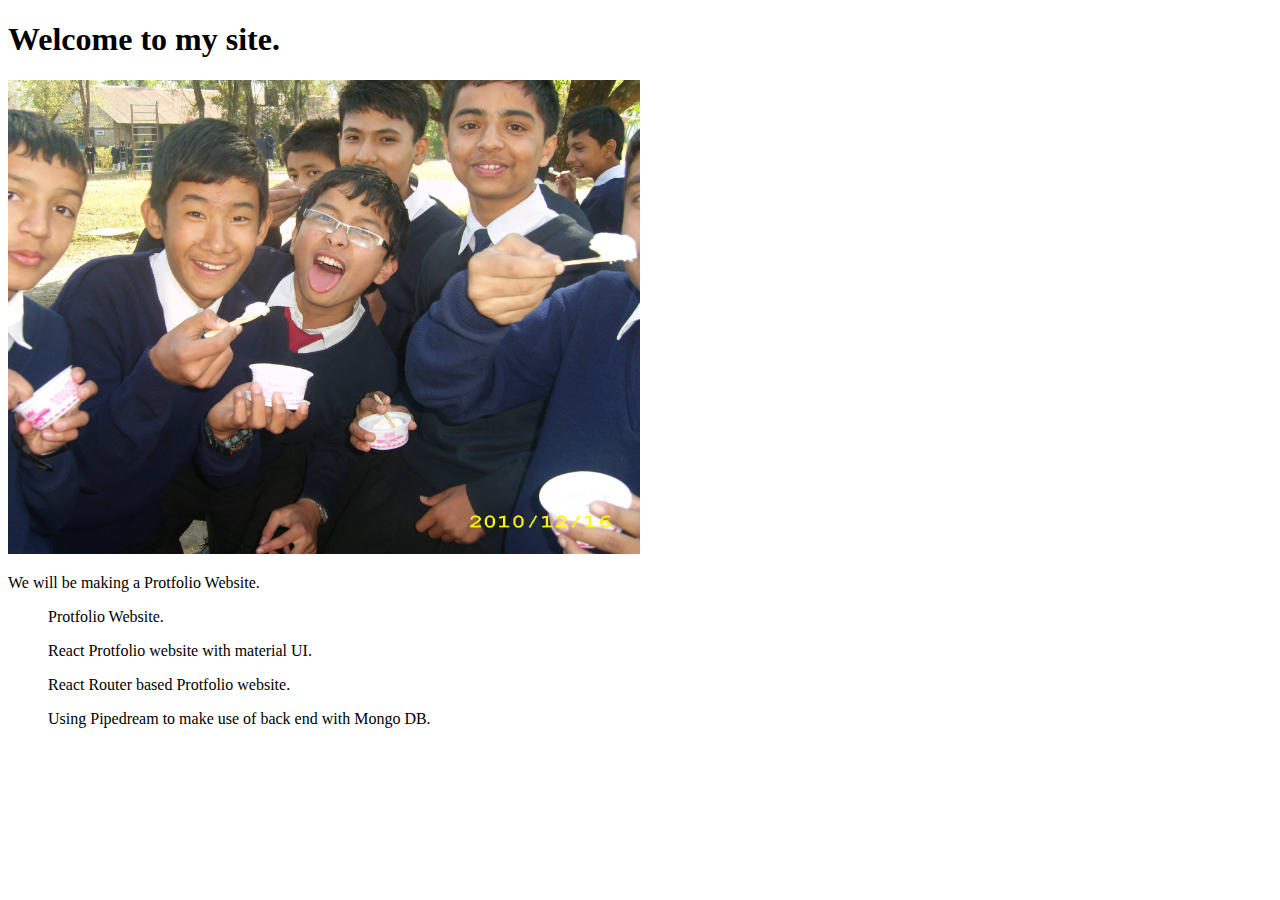
==== index.html @ d176c7c3 "2nd deploy" ====
<!DOCTYPE html>
<html lang="en">
<head>
    <meta charset="UTF-8">
    <meta name="viewport" content="width=device-width, initial-scale=1.0">
    <title>Welcome</title>
    <link rel="stylesheet" href="./styles/index.css">

</head>
<body>
    <h1>Welcome to my site.</h1>
    <img src="./images/1.jpg" alt="Friends">

    <p>We will be making a Protfolio Website.</p>
    <li>
        <ol>Protfolio Website.</ol>
        <ol>React Protfolio website with material UI.</ol>
        <ol>React Router based Protfolio website.</ol>
        <ol>Using Pipedream to make use of back end with Mongo DB.</ol>

    </li>
    
</body>
</html>
---- styles/index.css ----
img{
    width: 50%;
    height: 50%;
}
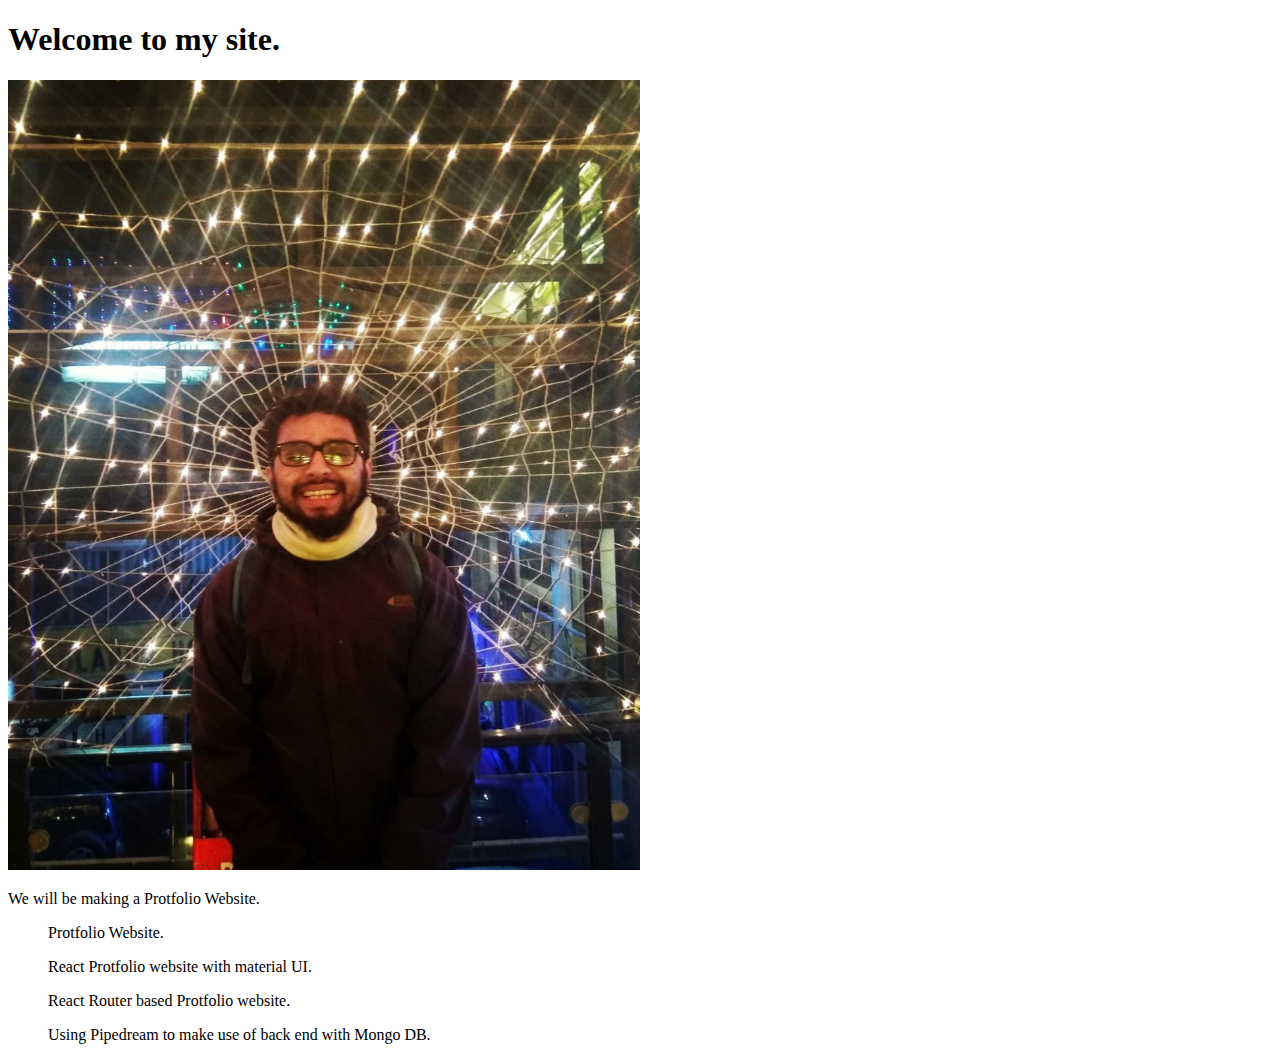
==== commit 6daee6a0: "4th" ====
--- a/index.html
+++ b/index.html
@@ -9,7 +9,7 @@
 </head>
 <body>
     <h1>Welcome to my site.</h1>
-    <img src="./images/1.jpg" alt="Friends">
+    <img src="./images/2.jpg" alt="Friends">
 
     <p>We will be making a Protfolio Website.</p>
     <li>
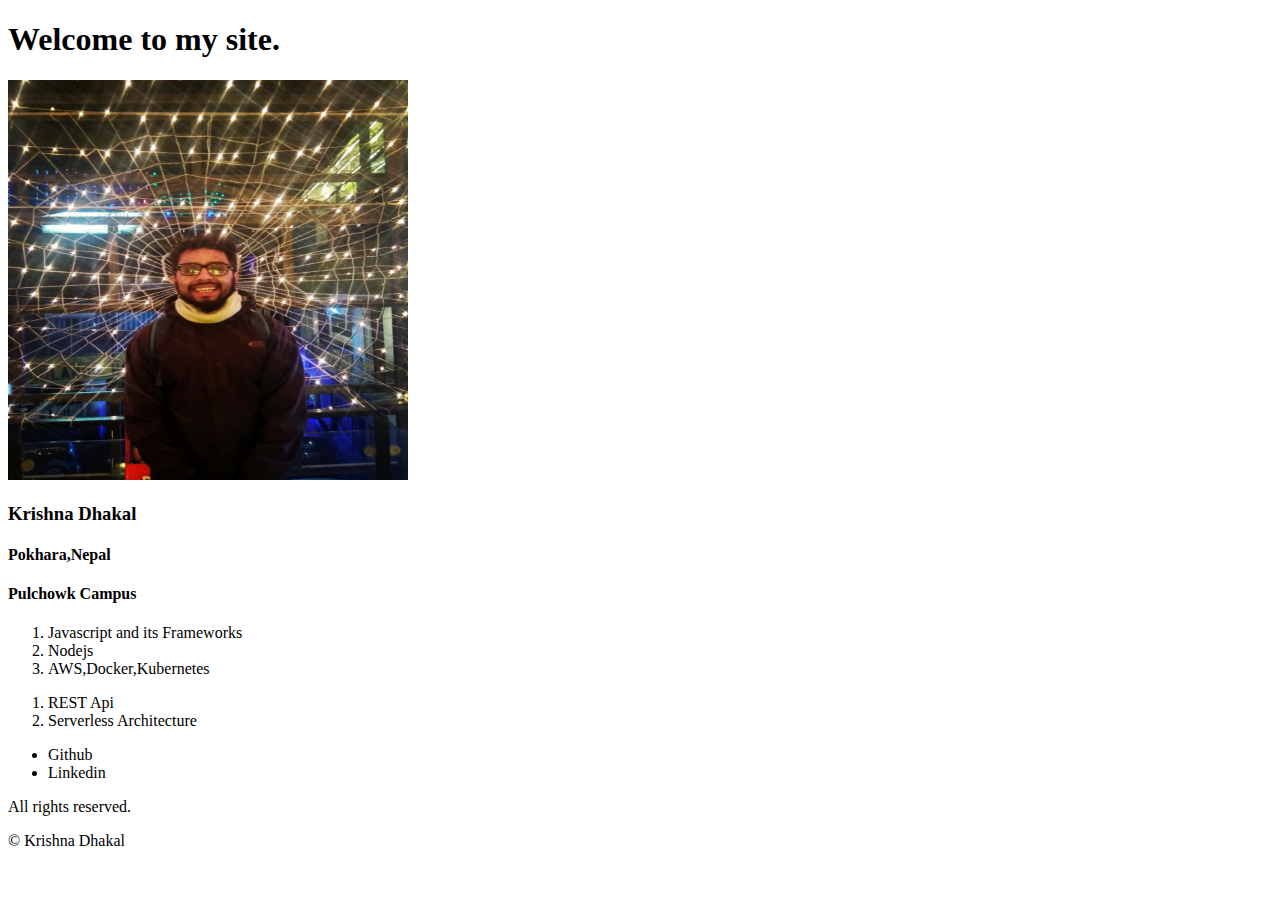
==== commit 0c366258: "some changes" ====
--- a/index.html
+++ b/index.html
@@ -9,16 +9,41 @@
 </head>
 <body>
     <h1>Welcome to my site.</h1>
-    <img src="./images/2.jpg" alt="Friends">
+  <div id="container">
+      <div>
+        <img src="./images/2.jpg" alt="Friends">
+      </div>
+      <div id="bio">
+          <h3>Krishna Dhakal</h3>
+          <h4>Pokhara,Nepal</h4>
+          <h4>Pulchowk Campus</h4>
+      </div>
+      <div id="skills">
+        <ol>
+            <li>Javascript and its Frameworks</li>
+            <li>Nodejs</li>
+            <li>AWS,Docker,Kubernetes</li>
+        </ol>
+      </div>
+      <div id="interest">
+        <ol>
+            <li>REST Api</li>
+            <li>Serverless Architecture</li>
+        </ol>
+      </div>
+  </div>
+  <div id="socials">
+      <ul>
+          <li>Github</li>
+          <li>Linkedin</li>
+      </ul>
+  </div>
+  <div id="footer">
+    <p>All rights reserved.</p>
+    <p> &copy Krishna Dhakal </p>
+  </div>
 
-    <p>We will be making a Protfolio Website.</p>
-    <li>
-        <ol>Protfolio Website.</ol>
-        <ol>React Protfolio website with material UI.</ol>
-        <ol>React Router based Protfolio website.</ol>
-        <ol>Using Pipedream to make use of back end with Mongo DB.</ol>
-
-    </li>
+  
     
 </body>
 </html>
--- a/styles/index.css
+++ b/styles/index.css
@@ -1,5 +1,5 @@
 img{
-    width: 50%;
-    height: 50%;
+    width: 400px;
+    height: 400px;
 }
 
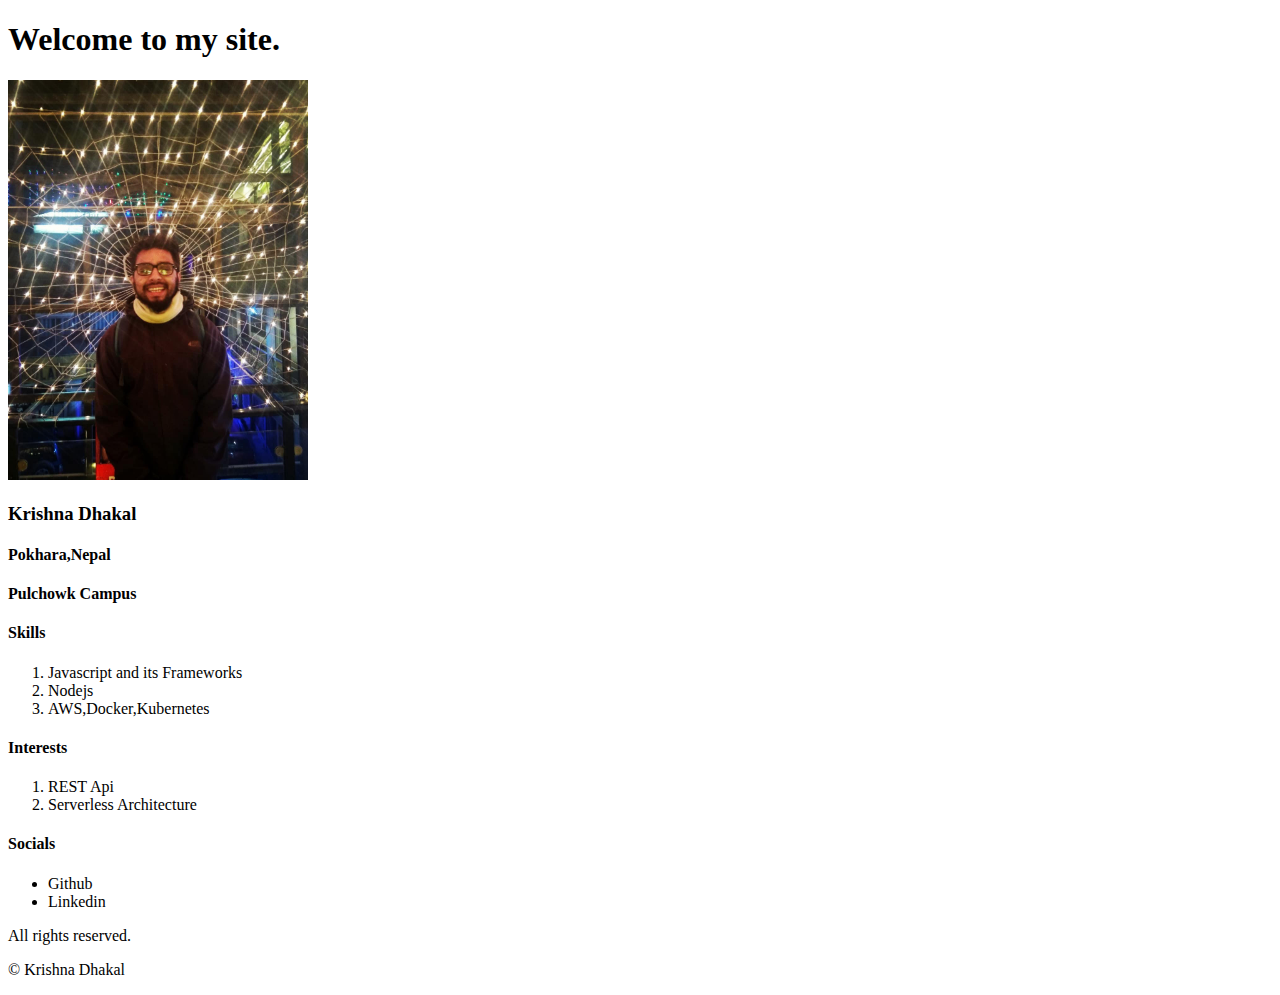
==== commit f17e8d2e: "hosts" ====
--- a/index.html
+++ b/index.html
@@ -19,6 +19,7 @@
           <h4>Pulchowk Campus</h4>
       </div>
       <div id="skills">
+          <h4>Skills</h4>
         <ol>
             <li>Javascript and its Frameworks</li>
             <li>Nodejs</li>
@@ -26,6 +27,7 @@
         </ol>
       </div>
       <div id="interest">
+          <h4>Interests</h4>
         <ol>
             <li>REST Api</li>
             <li>Serverless Architecture</li>
@@ -33,6 +35,7 @@
       </div>
   </div>
   <div id="socials">
+      <h4>Socials</h4>
       <ul>
           <li>Github</li>
           <li>Linkedin</li>
--- a/styles/index.css
+++ b/styles/index.css
@@ -1,5 +1,7 @@
 img{
-    width: 400px;
+    width: 300px;
     height: 400px;
 }
 
+
+
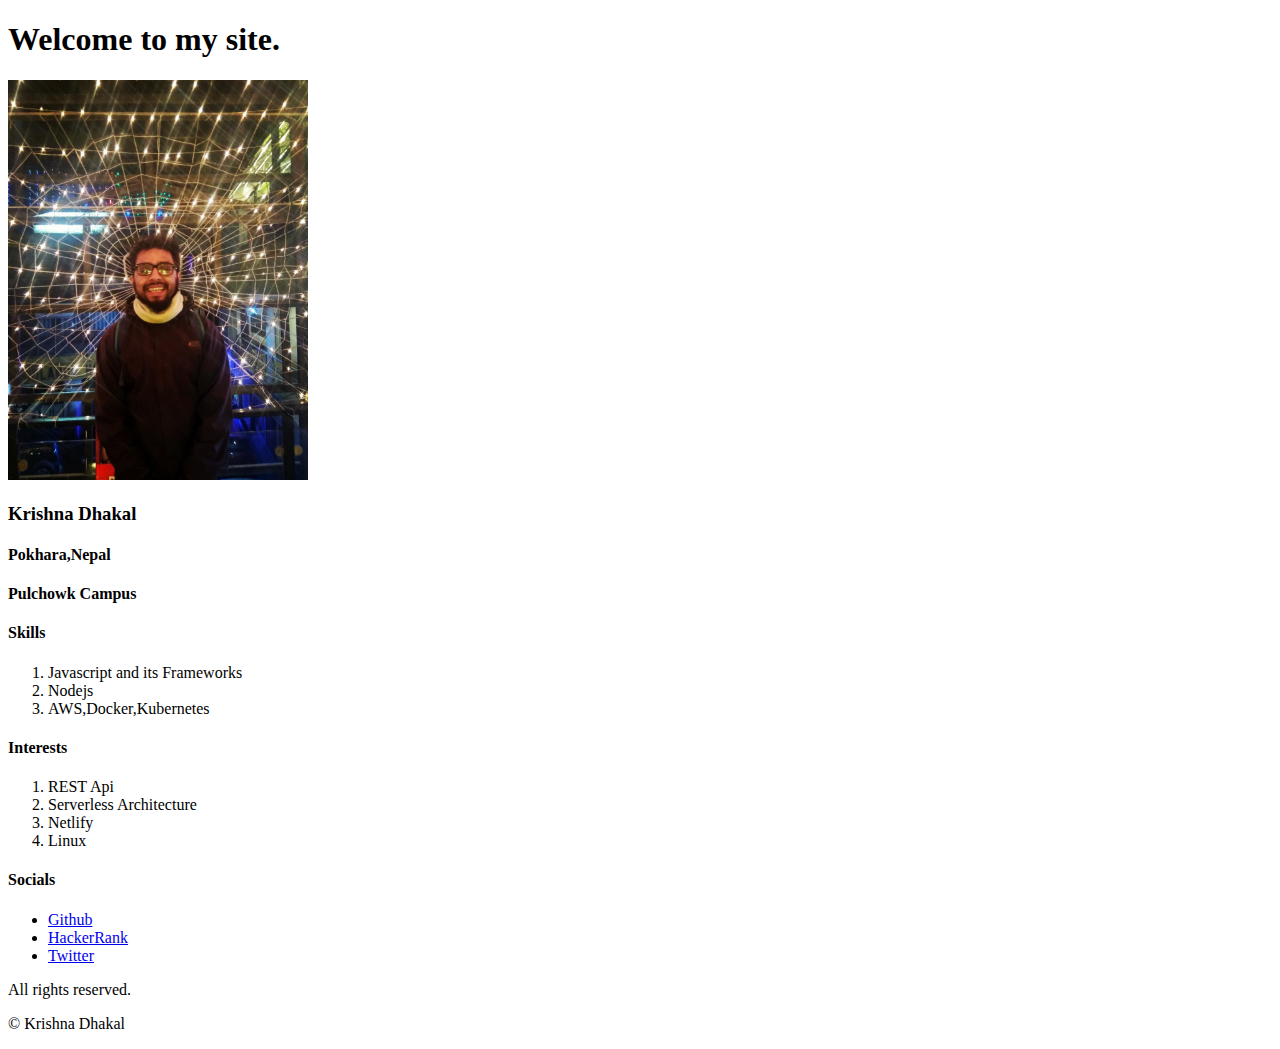
==== commit c354ebe3: "netlify in the house" ====
--- a/index.html
+++ b/index.html
@@ -31,14 +31,18 @@
         <ol>
             <li>REST Api</li>
             <li>Serverless Architecture</li>
+            <li>Netlify</li>
+            <li>Linux</li>
         </ol>
       </div>
   </div>
   <div id="socials">
       <h4>Socials</h4>
       <ul>
-          <li>Github</li>
-          <li>Linkedin</li>
+          <li><a href="https://github.com/chauchausoup/">Github</a></li>
+          <li><a href="https://www.hackerrank.com/7krishna7dhakal7">HackerRank</a></li>
+          <li><a href="https://twitter.com/krishna36912">Twitter</a></li>
+          
       </ul>
   </div>
   <div id="footer">
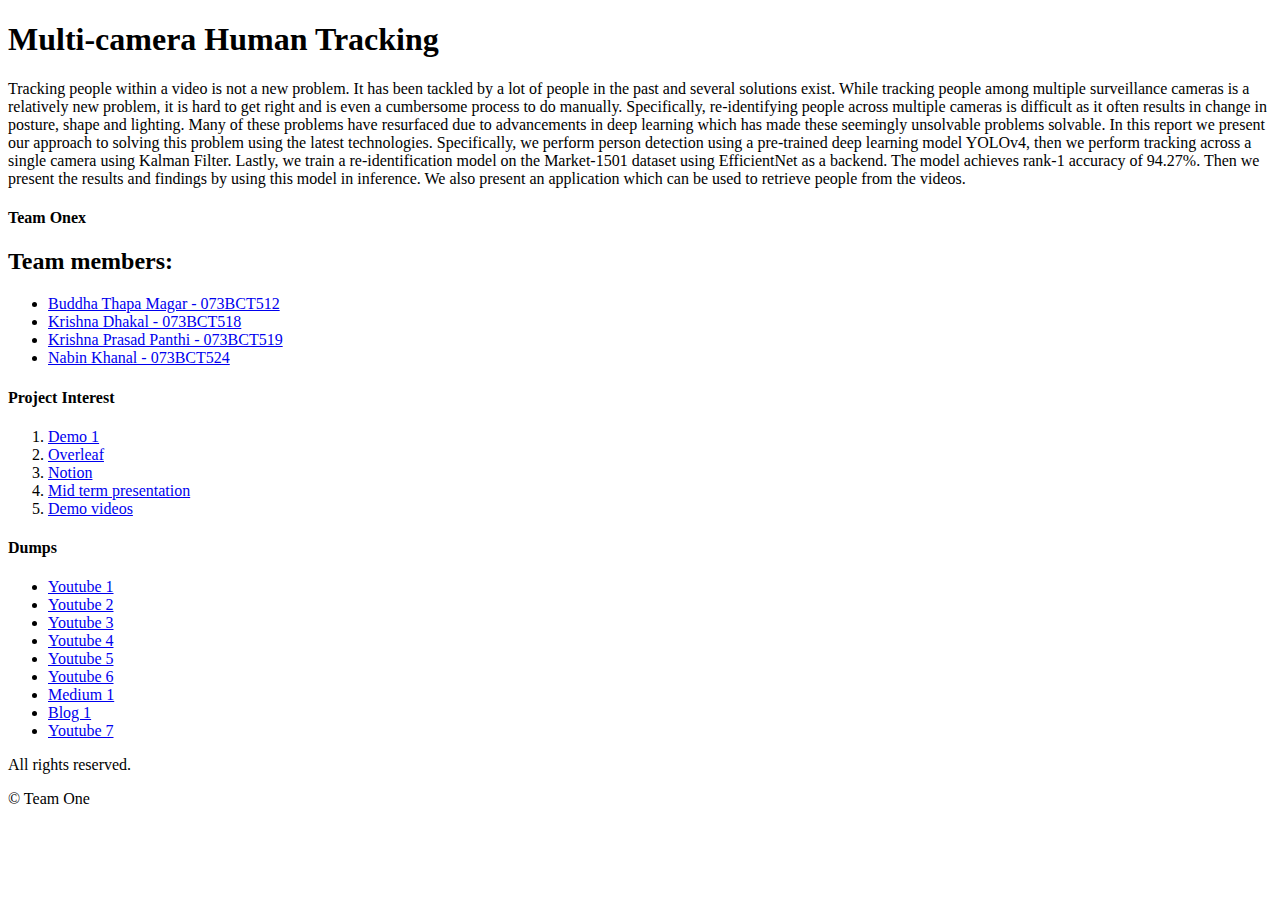
==== commit 4c9e65aa: "Update index.html" ====
--- a/index.html
+++ b/index.html
@@ -8,46 +8,67 @@
 
 </head>
 <body>
-    <h1>Welcome to my site.</h1>
+    <h1>Multi-camera Human Tracking</h1>
   <div id="container">
+      
+      <p>Tracking people within a video is not a new problem. It has been tackled by a lot of people in the past and several
+        solutions exist. While tracking people among multiple surveillance cameras is a relatively new problem, it is hard to
+        get right and is even a cumbersome process to do manually. Specifically, re-identifying people across multiple cameras
+        is difficult as it often results in change in posture, shape and lighting. Many of these problems have resurfaced due to
+        advancements in deep learning which has made these seemingly unsolvable problems solvable. In this report we present our
+        approach to solving this problem using the latest technologies.
+        
+        Specifically, we perform person detection using a pre-trained deep learning model YOLOv4, then we perform tracking
+        across a single camera using Kalman Filter. Lastly, we train a re-identification model on the Market-1501 dataset using
+        EfficientNet as a backend. The model achieves rank-1 accuracy of 94.27%. Then we present the results and findings by
+        using this model in inference. We also present an application which can be used to retrieve people from the videos.</p>
+      
+      <div id="bio">
+         
+          <h4>Team Onex </h4>
+      </div>
       <div>
-        <img src="./images/2.jpg" alt="Friends">
-      </div>
-      <div id="bio">
-          <h3>Krishna Dhakal</h3>
-          <h4>Pokhara,Nepal</h4>
-          <h4>Pulchowk Campus</h4>
-      </div>
-      <div id="skills">
-          <h4>Skills</h4>
+            <h2>Team members:</h2>
+            <ul>
+                <li><a href="https://www.facebook.com/Buddha.Thapa512" target="_blank">Buddha Thapa Magar - 073BCT512</a></li>
+                <li><a href="https://www.facebook.com/crishnadhakal/" target="_blank">Krishna Dhakal - 073BCT518</a></li>
+                <li><a href="https://www.facebook.com/therealkpp/" target="_blank">Krishna Prasad Panthi - 073BCT519</a></li>
+                <li><a href="https://www.facebook.com/itznabin/" target="_blank">Nabin Khanal - 073BCT524</a></li>
+            </ul>
+        </div>
+      <div id="interest">
+          <h4>Project Interest</h4>
         <ol>
-            <li>Javascript and its Frameworks</li>
-            <li>Nodejs</li>
-            <li>AWS,Docker,Kubernetes</li>
-        </ol>
-      </div>
-      <div id="interest">
-          <h4>Interests</h4>
-        <ol>
-            <li>REST Api</li>
-            <li>Serverless Architecture</li>
-            <li>Netlify</li>
-            <li>Linux</li>
+                        <li><a href="https://drive.google.com/file/d/1vDaPKNMnOzjDSiaFxYrYr_XQvtAZSHiU/view?fbclid=IwAR3RYYDg4e_FnvRL1m0rz25Mwky8JqE3Oumj544fhzsCRkJxl-O4y7zVIY0" target="_blank" rel="noopener noreferrer" >Demo 1</a></li>
+
+            <li><a href="https://www.overleaf.com/read/wxmmvdjkczfb" target="_blank" rel="noopener noreferrer" >Overleaf</a></li>
+                       <li><a href="https://www.notion.so/c58c2ff2aff9463ca6359f1193a2af94?v=c97e311fab3e4b80ae3d53456341d1b2" target="_blank" rel="noopener noreferrer" >Notion</a></li>
+                        <li><a href="https://drive.google.com/file/d/1jCcQQ96NNqSDvKGsQSS5FhyXZWkvMW1a/view?usp=sharing" target="_blank" rel="noopener noreferrer" >Mid term presentation</a></li>
+                        <li><a href="https://drive.google.com/drive/folders/1W-_yD6h-CggkBFvz_YBODbAxICfHq_Sq?usp=sharing" target="_blank" rel="noopener noreferrer" >Demo videos</a></li>
+            
         </ol>
       </div>
   </div>
   <div id="socials">
-      <h4>Socials</h4>
+      <h4>Dumps</h4>
       <ul>
-          <li><a href="https://github.com/chauchausoup/">Github</a></li>
-          <li><a href="https://www.hackerrank.com/7krishna7dhakal7">HackerRank</a></li>
-          <li><a href="https://twitter.com/krishna36912">Twitter</a></li>
+          <li><a href="https://www.youtube.com/watch?v=Y1EFfVNDbSw" target="_blank" rel="noopener noreferrer" >Youtube 1</a></li>
+           <li><a href="https://www.youtube.com/watch?v=Y1EFfVNDbSw" target="_blank" rel="noopener noreferrer" >Youtube 2</a></li>
+           <li><a href="https://www.youtube.com/watch?v=iTO70oF4r9Q" target="_blank" rel="noopener noreferrer" >Youtube 3</a></li>
+           <li><a href="https://www.youtube.com/watch?v=BPNQqHpLSGk" target="_blank" rel="noopener noreferrer" >Youtube 4</a></li>
+           <li><a href="https://www.youtube.com/watch?v=vbfL_FOganY" target="_blank" rel="noopener noreferrer" >Youtube 5</a></li>
+           <li><a href="https://www.youtube.com/watch?v=DE6Jn2cB4J4&t=4s" target="_blank" rel="noopener noreferrer" >Youtube 6</a></li>
+           <li><a href="https://towardsdatascience.com/computer-vision-for-tracking-8220759eee85" target="_blank" rel="noopener noreferrer" >Medium 1</a></li>
+           <li><a href="https://www.intechopen.com/books/kalman-filters-theory-for-advanced-applications/kalman-filter-for-moving-object-tracking-performance-analysis-and-filter-design?fbclid=IwAR3VM3VPPPSEnGRBjmvKgph-GRnv3g6_wo7Y5SJqQcDzrz6jY_3I1GADsPQ" target="_blank" rel="noopener noreferrer" >Blog 1</a></li>
+           <li><a href="https://www.youtube.com/watch?v=U6vr3iNrwRA&list=PLgnQpQtFTOGQrZ4O5QzbIHgl3b1JHimN_" target="_blank" rel="noopener noreferrer" >Youtube 7</a></li>
+          
+          
           
       </ul>
   </div>
   <div id="footer">
     <p>All rights reserved.</p>
-    <p> &copy Krishna Dhakal </p>
+    <p> &copy Team One </p>
   </div>
 
   
@@ -55,3 +76,10 @@
 </body>
 </html>
 
+
+
+
+
+
+
+
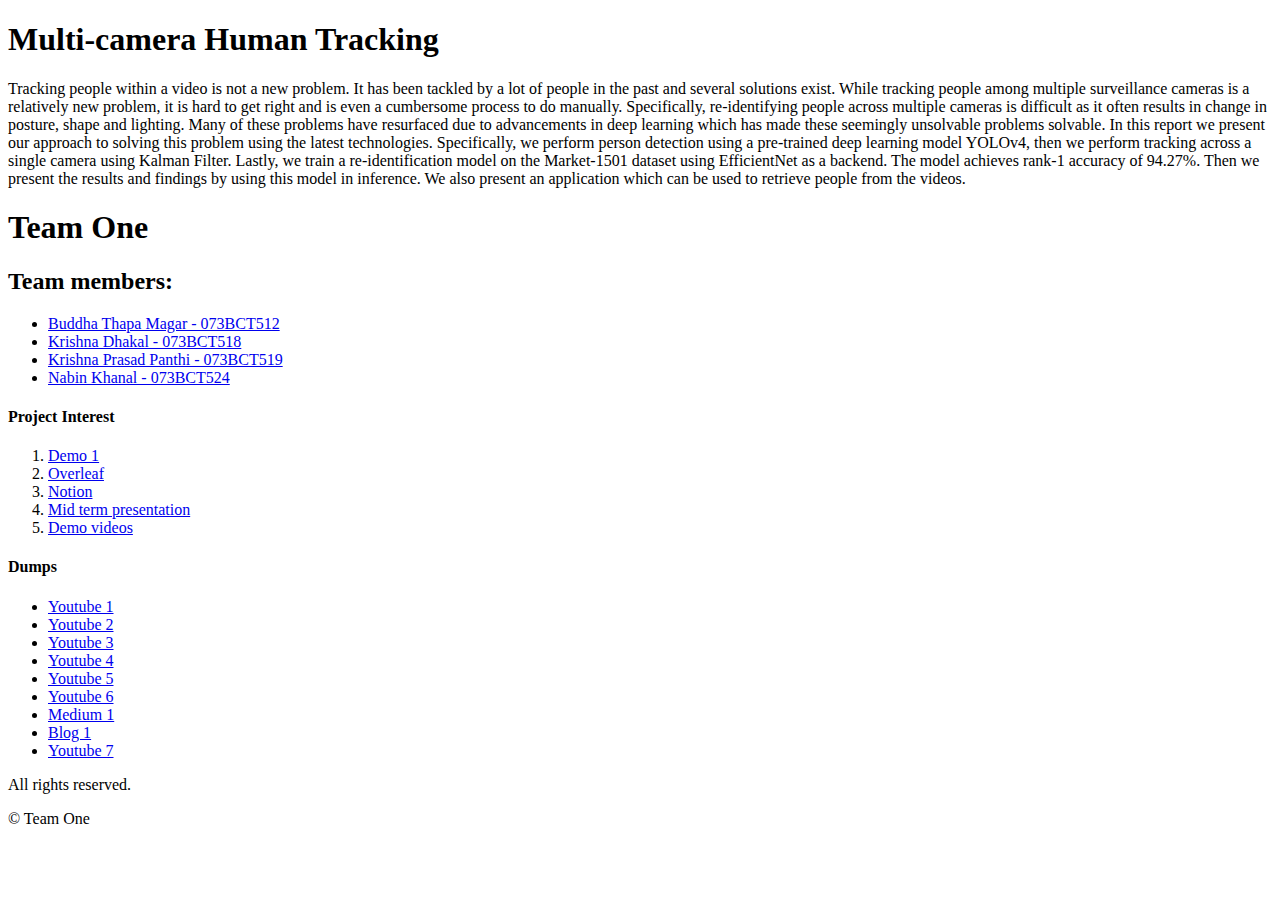
==== commit e25cf9d7: "Update index.html" ====
--- a/index.html
+++ b/index.html
@@ -25,7 +25,7 @@
       
       <div id="bio">
          
-          <h4>Team Onex </h4>
+          <h1>Team One </h1>
       </div>
       <div>
             <h2>Team members:</h2>
